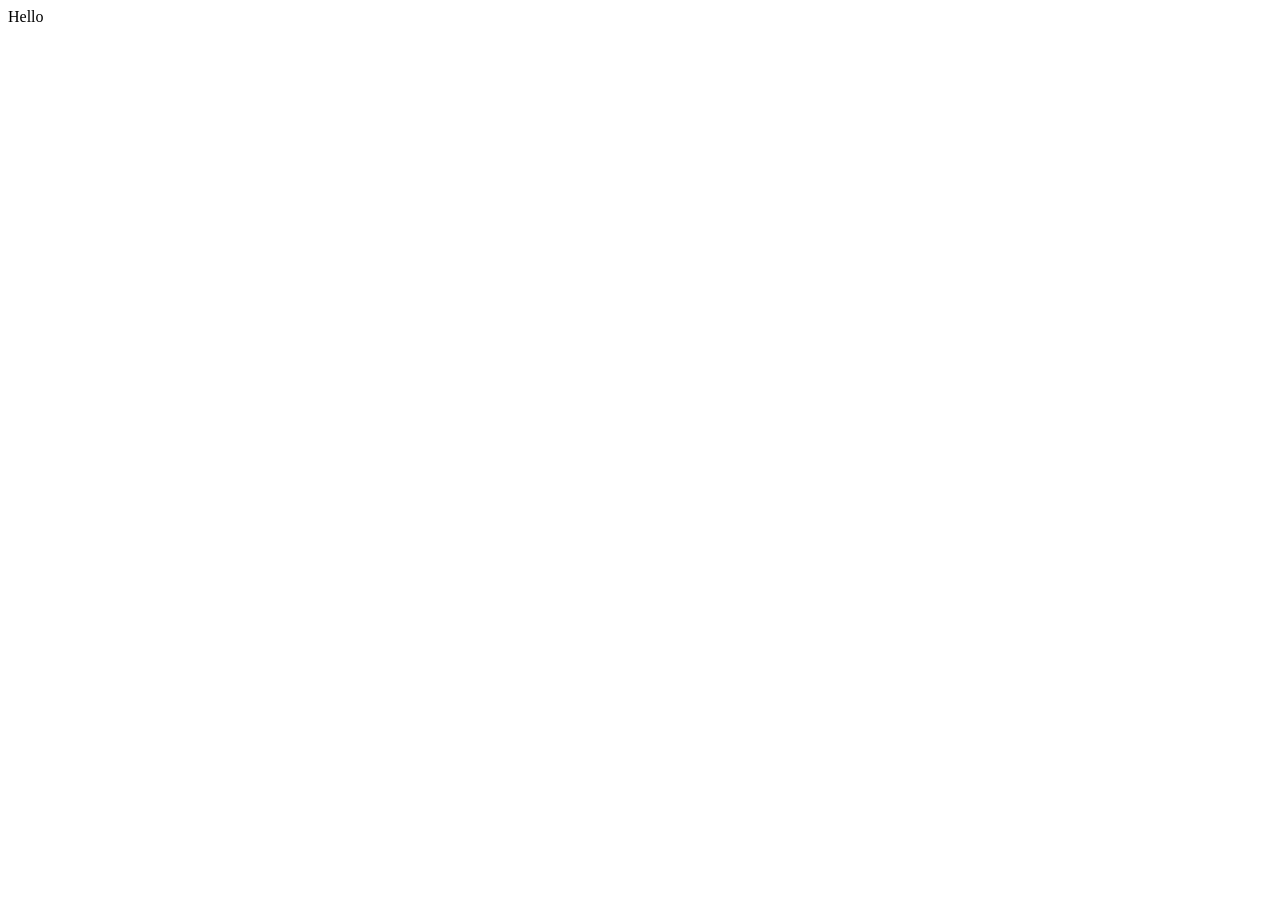
==== terminal_theme/index.html @ da68811f "Terminal theme first draft" ====
<!DOCTYPE html>
<html lang="en">
<head>
	<meta charset="UTF-8">
	<meta name="viewport" content="width=device-width, initial-scale=1.0">
    <title>New Tab</title>
</head>
<body>
	Hello
</body>
</html>
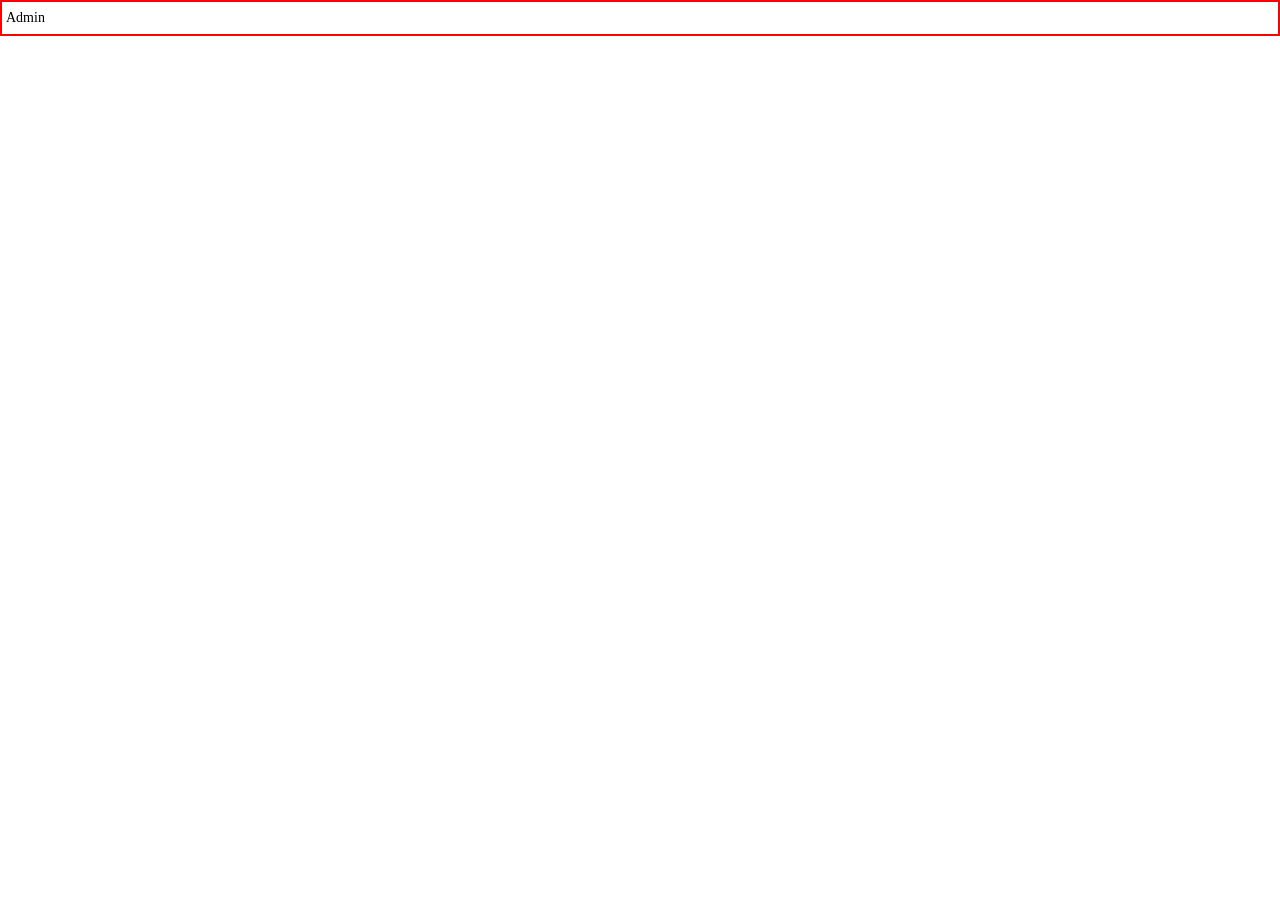
==== commit 27fae704: "-laying down base" ====
--- a/terminal_theme/index.html
+++ b/terminal_theme/index.html
@@ -4,8 +4,14 @@
 	<meta charset="UTF-8">
 	<meta name="viewport" content="width=device-width, initial-scale=1.0">
     <title>New Tab</title>
+    <link rel="stylesheet" href="styles.css">
 </head>
 <body>
-	Hello
+    <div class="cmdout">
+        <div class="user">Admin</div>
+        <!--<div class="cmdinputprev">Hello</div>-->
+        <input class="cmdinput" type="text">
+    </div>
 </body>
+<script src="./script.js"></script>
 </html>
--- a/terminal_theme/styles.css
+++ b/terminal_theme/styles.css
@@ -0,0 +1,31 @@
+*{
+    padding: 0;
+    margin: 0;
+    box-sizing: border-box;
+}
+
+.cmdout{
+    display: flex;
+    border: 2px solid red;
+    /*margin: 0.25rem;*/
+    padding: 0.25rem;
+    gap: 0.25rem;
+    font-size: 14px;
+    align-items: center;
+}
+
+.cmdinput, .cmdinputprev{
+    width: 100%;
+    padding: 0.25rem;
+    border: none;
+    
+    font-family: monospace;
+    font-size: inherit;
+}
+
+
+
+.cmdinput:focus {
+    border: none;
+    outline: none;
+}
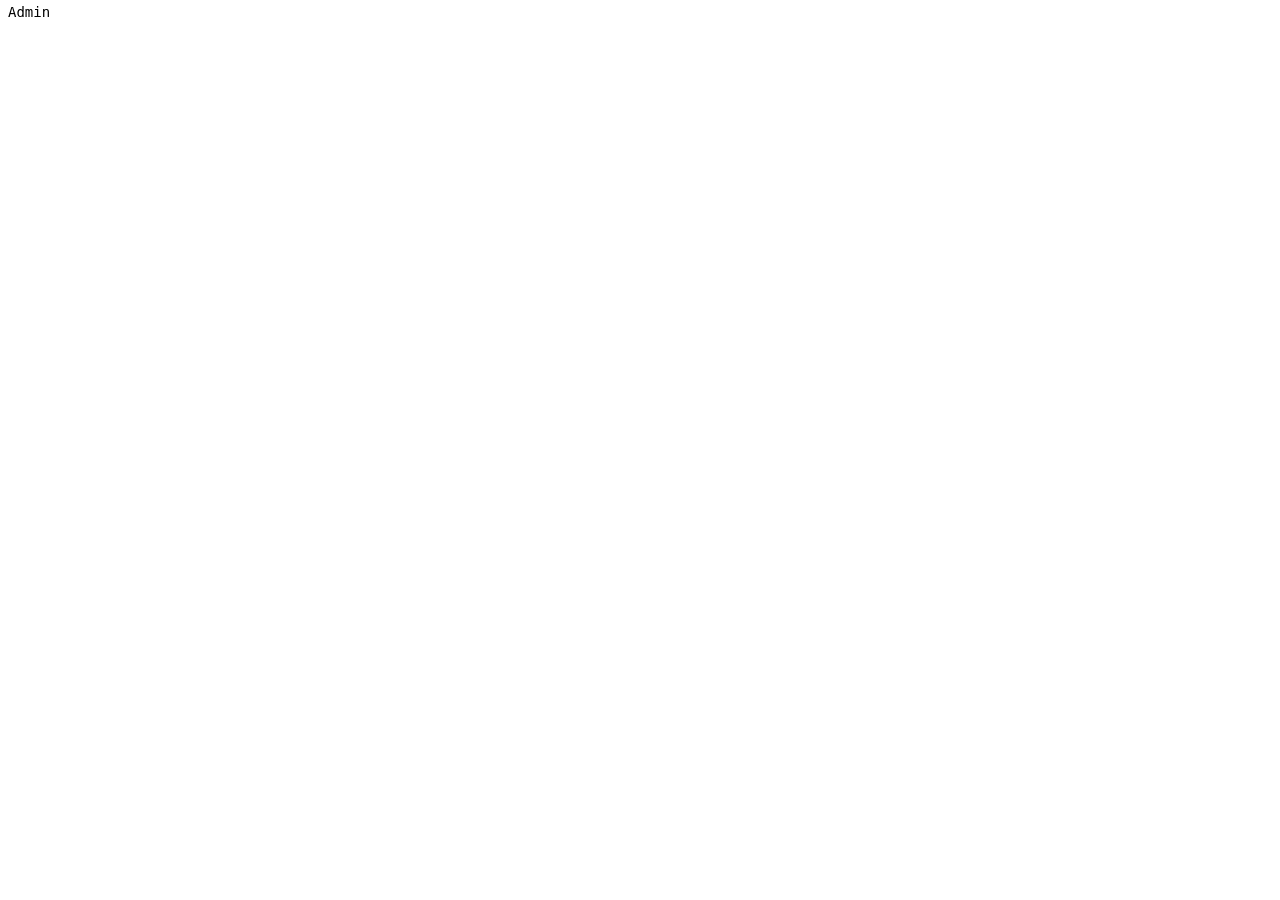
==== commit f5465d30: "trying to build a solid base" ====
--- a/terminal_theme/index.html
+++ b/terminal_theme/index.html
@@ -13,5 +13,5 @@
         <input class="cmdinput" type="text">
     </div>
 </body>
-<script src="./script.js"></script>
+<script type="module" src="./script.js"></script>
 </html>
--- a/terminal_theme/styles.css
+++ b/terminal_theme/styles.css
@@ -6,25 +6,29 @@
 
 .cmdout{
     display: flex;
-    border: 2px solid red;
+    /*border: 2px solid red;*/
     /*margin: 0.25rem;*/
-    padding: 0.25rem;
+    padding: 0 0.25rem;
     gap: 0.25rem;
     font-size: 14px;
     align-items: center;
 }
 
+.user{
+    padding: 0.25rem;
+    font-family: monospace;
+    font-size: inherit;
+}
+
 .cmdinput, .cmdinputprev{
     width: 100%;
-    padding: 0.25rem;
+    /*padding: 0.25rem;*/
     border: none;
     
     font-family: monospace;
     font-size: inherit;
 }
 
-
-
 .cmdinput:focus {
     border: none;
     outline: none;
